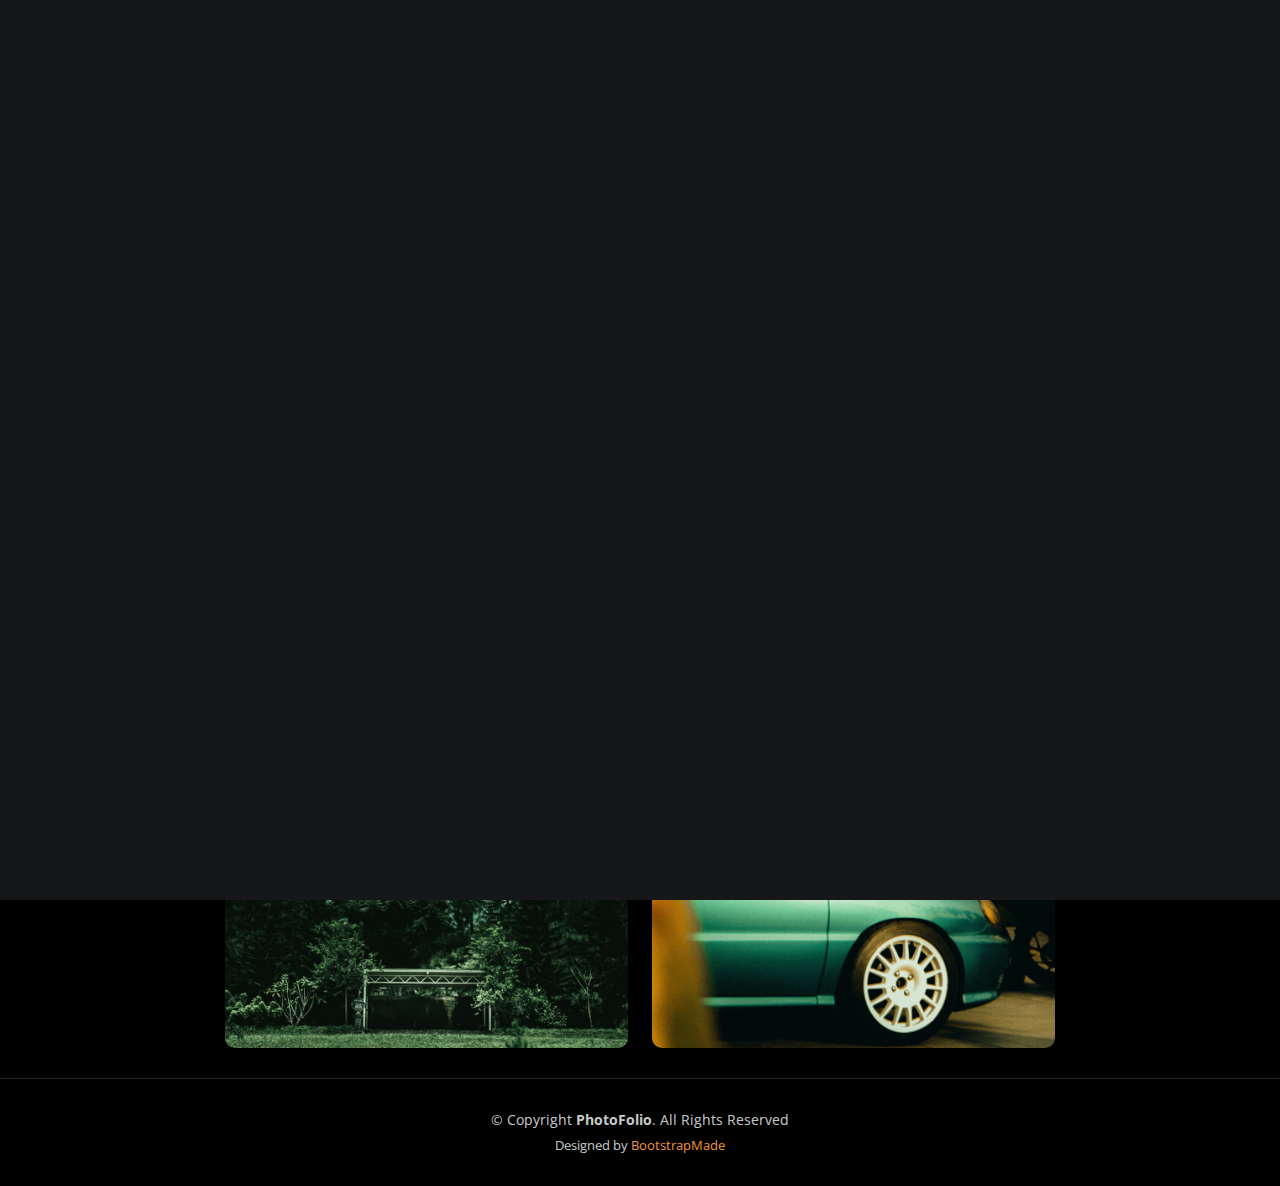
==== index.html @ bedda74c "nama" ====
<!DOCTYPE html>
<html lang="en">

<head>
  <meta charset="utf-8">
  <meta content="width=device-width, initial-scale=1.0" name="viewport">

  <title>ModoGazō</title>
  <meta content="" name="description">
  <meta content="" name="keywords">

  <!-- Favicons -->
  <link href="assets/img/favicon.png" rel="icon">
  <link href="assets/img/apple-touch-icon.png" rel="apple-touch-icon">

  <!-- Google Fonts -->
  <link rel="preconnect" href="https://fonts.googleapis.com">
  <link rel="preconnect" href="https://fonts.gstatic.com" crossorigin>
  <link href="https://fonts.googleapis.com/css2?family=Open+Sans:ital,wght@0,300;0,400;0,500;0,600;0,700;1,300;1,400;1,600;1,700&family=Inter:ital,wght@0,300;0,400;0,500;0,600;0,700;1,300;1,400;1,500;1,600;1,700&family=Cardo:ital,wght@0,400;0,700;1,400&display=swap" rel="stylesheet">

  <!-- Vendor CSS Files -->
  <link href="assets/vendor/bootstrap/css/bootstrap.min.css" rel="stylesheet">
  <link href="assets/vendor/bootstrap-icons/bootstrap-icons.css" rel="stylesheet">
  <link href="assets/vendor/swiper/swiper-bundle.min.css" rel="stylesheet">
  <link href="assets/vendor/glightbox/css/glightbox.min.css" rel="stylesheet">
  <link href="assets/vendor/aos/aos.css" rel="stylesheet">

  <!-- Template Main CSS File -->
  <link href="assets/css/main.css" rel="stylesheet">

  <!-- =======================================================
  * Template Name: PhotoFolio
  * Template URL: https://bootstrapmade.com/photofolio-bootstrap-photography-website-template/
  * Updated: Mar 17 2024 with Bootstrap v5.3.3
  * Author: BootstrapMade.com
  * License: https://bootstrapmade.com/license/
  ======================================================== -->
</head>

<body>

  <!-- ======= Header ======= -->
  <header id="header" class="header d-flex align-items-center fixed-top">
    <div class="container-fluid d-flex align-items-center justify-content-between">

      <a href="index.html" class="logo d-flex align-items-center  me-auto me-lg-0">
        <!-- Uncomment the line below if you also wish to use an image logo -->
        <!-- <img src="assets/img/logo.png" alt=""> -->
        <i class="bi bi-camera"></i>
        <h1>MoGo</h1>
      </a>

      <nav id="navbar" class="navbar">
        <ul>
          <li><a href="index.html" class="active">Home</a></li>
          <li><a href="about.html">About</a></li>
          <li class="dropdown"><a href="#"><span>Gallery</span> <i class="bi bi-chevron-down dropdown-indicator"></i></a>
            <ul>
              <li><a href="people.html">People</a></li>
              <li><a href="animals.html">Animals</a></li>
              <li><a href="humanMade.html">Human Made</a></li>
              <li><a href="nature.html">Nature</a></li>
              <li><a href="vehicle.html">Vehicles</a></li>
            </ul>
          </li>
          <li><a href="contact.html">Contact</a></li>
        </ul>
      </nav><!-- .navbar -->

     
      <i class="mobile-nav-toggle mobile-nav-show bi bi-list"></i>
      <i class="mobile-nav-toggle mobile-nav-hide d-none bi bi-x"></i>

    </div>
  </header><!-- End Header -->

  <!-- ======= Hero Section ======= -->
  <section id="hero" class="hero d-flex flex-column justify-content-center align-items-center" data-aos="fade" data-aos-delay="1500">
    <div class="container">
      <div class="row justify-content-center">
        <div class="col-lg-6 text-center">
          <h2>I'm <span>Marcelino Modo</span></h2>
          <h2>a Photographer</h2>
          <a href="contact.html" class="btn-get-started ">Contact Me</a>

        </div>
      </div>
    </div>

  </section><!-- End Hero Section -->
  <p class="text-center" style="color: rgba(255, 255, 255, 0.39);">(click the picture to see more photos)</p>

  <main id="main" data-aos="fade" data-aos-delay="1500">

<!-- ======= Gallery Section ======= -->
<section id="gallery" class="gallery">
  <div class="container-fluid ">
    <div class="row gy-4 justify-content-center">
      <div class="col-xl-4 col-lg-2 col-md-2">
        <div class="gallery-item h-100">
          <img src="assets/img/gallery/people/p45.webp" class="img-fluid gallery-img" alt="">
          <div class="gallery-links d-flex align-items-center justify-content-center">
            <a href="assets/img/gallery/people/p45.webp"></a>
            <a href="people.html"><h3 style="color: white">PEOPLE</h3></a>
          </div>
        </div>
      </div><!-- End Gallery Item -->
      <div class="col-xl-4 col-lg-2 col-md-2">
        <div class="gallery-item h-100">
          <img src="assets/img/gallery/animal/a2.webp" class="img-fluid gallery-img" alt="">
          <div class="gallery-links d-flex align-items-center justify-content-center">
            <a href="assets/img/gallery/animal/a2.webp"></a>
            <a href="animals.html"><h3 style="color: white">ANIMALS</h3></a>
          </div>
        </div>
      </div><!-- End Gallery Item -->
      <div class="col-xl-4 col-lg-2 col-md-2">
        <div class="gallery-item h-100">
          <img src="assets/img/gallery/humanMade/hm30.webp" class="img-fluid gallery-img" alt="">
          <div class="gallery-links d-flex align-items-center justify-content-center">
            <a href="assets/img/gallery/humanMade/hm30.webp"></a>
            <a href="humanMade.html"><h3 style="color: white">HUMAN MADE</h3></a>
          </div>
        </div>
      </div><!-- End Gallery Item -->
      <div class="col-xl-4 col-lg-2 col-md-2">
        <div class="gallery-item h-100">
          <img src="assets/img/gallery/nature/n1.webp" class="img-fluid gallery-img" alt="">
          <div class="gallery-links d-flex align-items-center justify-content-center">
            <a href="assets/img/gallery/nature/n1.webp"></a>
            <a href="nature.html"><h3 style="color: white">NATURE</h3></a>
          </div>
        </div>
      </div><!-- End Gallery Item -->
      <div class="col-xl-4 col-lg-2 col-md-2">
        <div class="gallery-item h-100">
          <img src="assets/img/gallery/vehicle/v1.webp" class="img-fluid gallery-img" alt="">
          <div class="gallery-links d-flex align-items-center justify-content-center">
            <a href="assets/img/gallery/vehicle/v1.webp"></a>
            <a href="vehicle.html"><h3 style="color: white">VEHICLES</h3></a>
          </div>
        </div>
      </div><!-- End Gallery Item -->
    </div>
  </div>
</section><!-- End Gallery Section -->


  </main><!-- End #main -->

  <!-- ======= Footer ======= -->
  <footer id="footer" class="footer">
    <div class="container">
      <div class="copyright">
        &copy; Copyright <strong><span>PhotoFolio</span></strong>. All Rights Reserved
      </div>
      <div class="credits">
        <!-- All the links in the footer should remain intact. -->
        <!-- You can delete the links only if you purchased the pro version. -->
        <!-- Licensing information: https://bootstrapmade.com/license/ -->
        <!-- Purchase the pro version with working PHP/AJAX contact form: https://bootstrapmade.com/photofolio-bootstrap-photography-website-template/ -->
        Designed by <a href="https://bootstrapmade.com/">BootstrapMade</a>
      </div>
    </div>
  </footer><!-- End Footer -->

  <a href="#" class="scroll-top d-flex align-items-center justify-content-center"><i class="bi bi-arrow-up-short"></i></a>

  <div id="preloader">
    <div class="line"></div>
  </div>

  <!-- Vendor JS Files -->
  <script src="assets/vendor/bootstrap/js/bootstrap.bundle.min.js"></script>
  <script src="assets/vendor/swiper/swiper-bundle.min.js"></script>
  <script src="assets/vendor/glightbox/js/glightbox.min.js"></script>
  <script src="assets/vendor/aos/aos.js"></script>
  <script src="assets/vendor/php-email-form/validate.js"></script>

  <!-- Template Main JS File -->
  <script src="assets/js/main.js"></script>

</body>

</html>
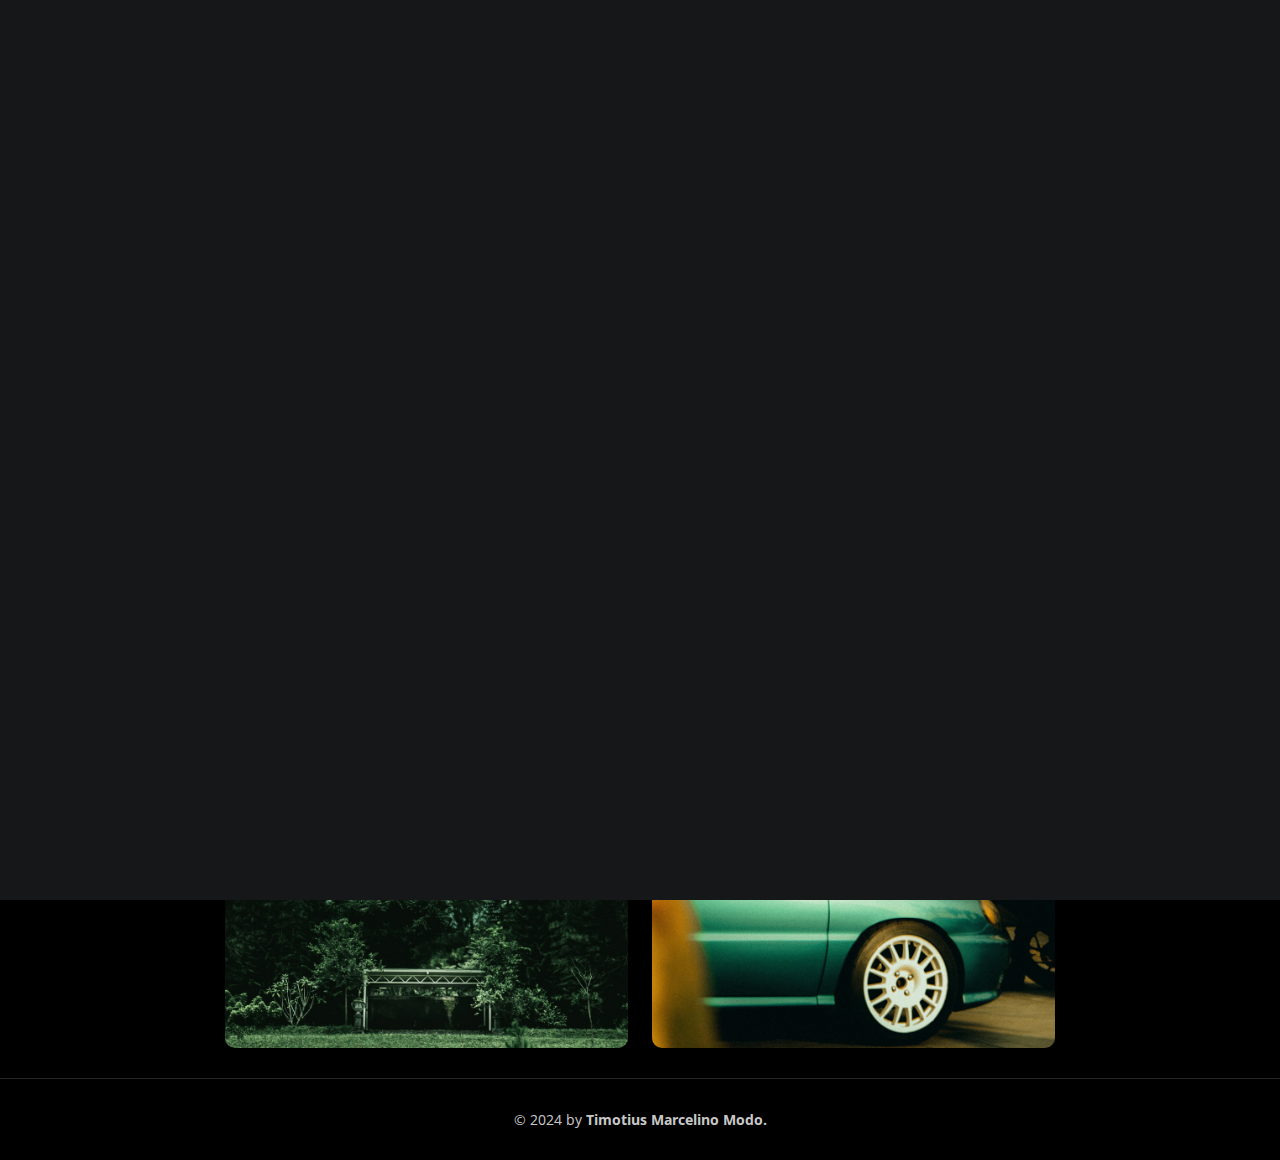
==== commit 0d9063de: "footer" ====
--- a/index.html
+++ b/index.html
@@ -45,9 +45,9 @@
 
       <a href="index.html" class="logo d-flex align-items-center  me-auto me-lg-0">
         <!-- Uncomment the line below if you also wish to use an image logo -->
-        <!-- <img src="assets/img/logo.png" alt=""> -->
-        <i class="bi bi-camera"></i>
-        <h1>MoGo</h1>
+        <img src="assets/img/favicon.png" alt="">
+        <!-- <i class="bi bi-camera"></i> -->
+        <h1>MoGō</h1>
       </a>
 
       <nav id="navbar" class="navbar">
@@ -148,21 +148,16 @@
 
   </main><!-- End #main -->
 
-  <!-- ======= Footer ======= -->
-  <footer id="footer" class="footer">
-    <div class="container">
-      <div class="copyright">
-        &copy; Copyright <strong><span>PhotoFolio</span></strong>. All Rights Reserved
-      </div>
-      <div class="credits">
-        <!-- All the links in the footer should remain intact. -->
-        <!-- You can delete the links only if you purchased the pro version. -->
-        <!-- Licensing information: https://bootstrapmade.com/license/ -->
-        <!-- Purchase the pro version with working PHP/AJAX contact form: https://bootstrapmade.com/photofolio-bootstrap-photography-website-template/ -->
-        Designed by <a href="https://bootstrapmade.com/">BootstrapMade</a>
-      </div>
+<!-- ======= Footer ======= -->
+<footer id="footer" class="footer">
+  <div class="container">
+    <div class="copyright">
+      &copy; 2024 by <strong><span>Timotius Marcelino Modo.</span></strong>
     </div>
-  </footer><!-- End Footer -->
+  
+    </div>
+  </div>
+</footer><!-- End Footer -->
 
   <a href="#" class="scroll-top d-flex align-items-center justify-content-center"><i class="bi bi-arrow-up-short"></i></a>
 
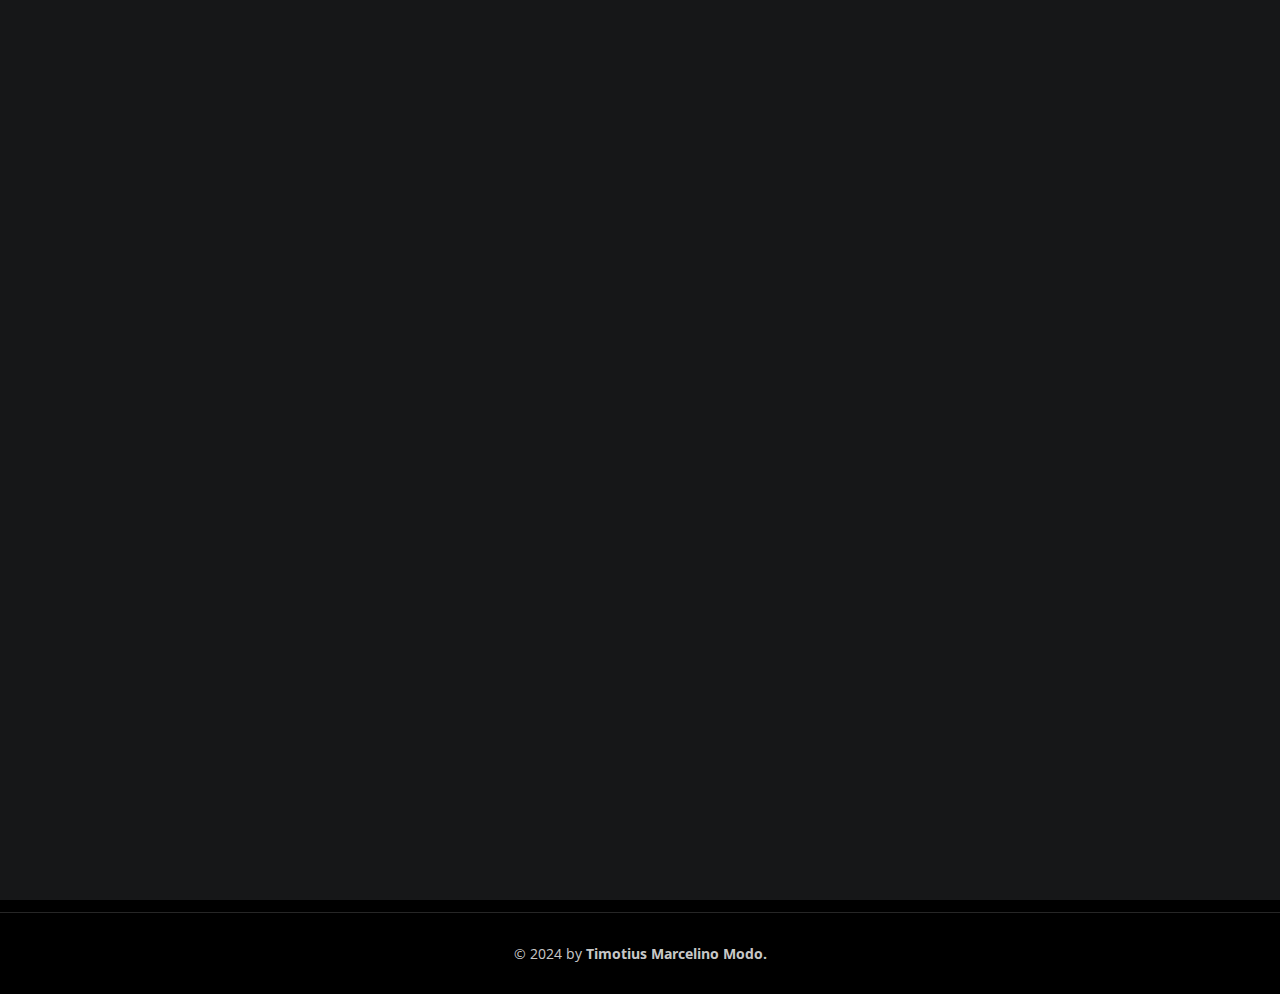
==== commit 0fecc24c: "typeRev" ====
--- a/index.html
+++ b/index.html
@@ -5,7 +5,7 @@
   <meta charset="utf-8">
   <meta content="width=device-width, initial-scale=1.0" name="viewport">
 
-  <title>ModoGazō</title>
+  <title>Home - Marcelino Modo</title>
   <meta content="" name="description">
   <meta content="" name="keywords">
 
@@ -35,6 +35,54 @@
   * Author: BootstrapMade.com
   * License: https://bootstrapmade.com/license/
   ======================================================== -->
+  <style>
+    /* Center the navbar within the header */
+    .navbar {
+      display: flex;
+      justify-content: center;
+      width: 100%;
+    }
+
+    .navbar ul {
+      list-style: none;
+      display: flex;
+      justify-content: center;
+      padding: 0;
+      margin: 0;
+    }
+
+    .navbar li {
+      margin: 0 10px;
+    }
+
+    .navbar a {
+      text-decoration: none;
+      padding: 10px;
+      display: block;
+    }
+
+    /* Dropdown styles */
+    .navbar .dropdown ul {
+      display: none;
+      position: absolute;
+      list-style: none;
+      padding: 0;
+      margin: 0;
+    }
+
+    .navbar .dropdown:hover ul {
+      display: block;
+    }
+
+    .navbar .dropdown ul li {
+      margin: 0;
+    }
+
+    .navbar .dropdown ul li a {
+      padding: 10px;
+      display: block;
+    }
+  </style>
 </head>
 
 <body>
@@ -43,31 +91,15 @@
   <header id="header" class="header d-flex align-items-center fixed-top">
     <div class="container-fluid d-flex align-items-center justify-content-between">
 
-      <a href="index.html" class="logo d-flex align-items-center  me-auto me-lg-0">
-        <!-- Uncomment the line below if you also wish to use an image logo -->
-        <img src="assets/img/favicon.png" alt="">
-        <!-- <i class="bi bi-camera"></i> -->
-        <h1>MoGō</h1>
-      </a>
 
       <nav id="navbar" class="navbar">
         <ul>
           <li><a href="index.html" class="active">Home</a></li>
           <li><a href="about.html">About</a></li>
-          <li class="dropdown"><a href="#"><span>Gallery</span> <i class="bi bi-chevron-down dropdown-indicator"></i></a>
-            <ul>
-              <li><a href="people.html">People</a></li>
-              <li><a href="animals.html">Animals</a></li>
-              <li><a href="humanMade.html">Human Made</a></li>
-              <li><a href="nature.html">Nature</a></li>
-              <li><a href="vehicle.html">Vehicles</a></li>
-            </ul>
-          </li>
           <li><a href="contact.html">Contact</a></li>
         </ul>
       </nav><!-- .navbar -->
 
-     
       <i class="mobile-nav-toggle mobile-nav-show bi bi-list"></i>
       <i class="mobile-nav-toggle mobile-nav-hide d-none bi bi-x"></i>
 
@@ -81,83 +113,53 @@
         <div class="col-lg-6 text-center">
           <h2>I'm <span>Marcelino Modo</span></h2>
           <h2>a Photographer</h2>
-          <a href="contact.html" class="btn-get-started ">Contact Me</a>
-
+          <a href="contact.html" class="btn-get-started">Contact Me</a>
         </div>
       </div>
     </div>
-
   </section><!-- End Hero Section -->
   <p class="text-center" style="color: rgba(255, 255, 255, 0.39);">(click the picture to see more photos)</p>
 
   <main id="main" data-aos="fade" data-aos-delay="1500">
 
-<!-- ======= Gallery Section ======= -->
-<section id="gallery" class="gallery">
-  <div class="container-fluid ">
-    <div class="row gy-4 justify-content-center">
-      <div class="col-xl-4 col-lg-2 col-md-2">
-        <div class="gallery-item h-100">
-          <img src="assets/img/gallery/people/p45.webp" class="img-fluid gallery-img" alt="">
-          <div class="gallery-links d-flex align-items-center justify-content-center">
-            <a href="assets/img/gallery/people/p45.webp"></a>
-            <a href="people.html"><h3 style="color: white">PEOPLE</h3></a>
-          </div>
+    <!-- ======= Gallery Section ======= -->
+    <section id="gallery" class="gallery">
+      <div class="container-fluid">
+        <div class="row gy-4 justify-content-center">
+          <div class="col-xl-6 col-lg-2 col-md-2">
+            <div class="gallery-item h-100">
+              <img src="assets/img/gallery/people/p45.webp" class="img-fluid gallery-img" alt="">
+              <div class="gallery-links d-flex align-items-center justify-content-center">
+                <a href="assets/img/gallery/people/p45.webp"></a>
+                <a href="gallery.html"><h3 style="color: white">Gallery
+                </h3></a>
+              </div>
+            </div>
+          </div><!-- End Gallery Item -->
+          <div class="col-xl-6 col-lg-2 col-md-2">
+            <div class="gallery-item h-100">
+              <img src="assets/img/gallery/animal/a2.webp" class="img-fluid gallery-img" alt="">
+              <div class="gallery-links d-flex align-items-center justify-content-center">
+                <a href="assets/img/gallery/animal/a2.webp"></a>
+                <a href="work.html"><h3 style="color: white">Work</h3></a>
+              </div>
+            </div>
+          </div><!-- End Gallery Item -->
+          
         </div>
-      </div><!-- End Gallery Item -->
-      <div class="col-xl-4 col-lg-2 col-md-2">
-        <div class="gallery-item h-100">
-          <img src="assets/img/gallery/animal/a2.webp" class="img-fluid gallery-img" alt="">
-          <div class="gallery-links d-flex align-items-center justify-content-center">
-            <a href="assets/img/gallery/animal/a2.webp"></a>
-            <a href="animals.html"><h3 style="color: white">ANIMALS</h3></a>
-          </div>
-        </div>
-      </div><!-- End Gallery Item -->
-      <div class="col-xl-4 col-lg-2 col-md-2">
-        <div class="gallery-item h-100">
-          <img src="assets/img/gallery/humanMade/hm30.webp" class="img-fluid gallery-img" alt="">
-          <div class="gallery-links d-flex align-items-center justify-content-center">
-            <a href="assets/img/gallery/humanMade/hm30.webp"></a>
-            <a href="humanMade.html"><h3 style="color: white">HUMAN MADE</h3></a>
-          </div>
-        </div>
-      </div><!-- End Gallery Item -->
-      <div class="col-xl-4 col-lg-2 col-md-2">
-        <div class="gallery-item h-100">
-          <img src="assets/img/gallery/nature/n1.webp" class="img-fluid gallery-img" alt="">
-          <div class="gallery-links d-flex align-items-center justify-content-center">
-            <a href="assets/img/gallery/nature/n1.webp"></a>
-            <a href="nature.html"><h3 style="color: white">NATURE</h3></a>
-          </div>
-        </div>
-      </div><!-- End Gallery Item -->
-      <div class="col-xl-4 col-lg-2 col-md-2">
-        <div class="gallery-item h-100">
-          <img src="assets/img/gallery/vehicle/v1.webp" class="img-fluid gallery-img" alt="">
-          <div class="gallery-links d-flex align-items-center justify-content-center">
-            <a href="assets/img/gallery/vehicle/v1.webp"></a>
-            <a href="vehicle.html"><h3 style="color: white">VEHICLES</h3></a>
-          </div>
-        </div>
-      </div><!-- End Gallery Item -->
-    </div>
-  </div>
-</section><!-- End Gallery Section -->
-
+      </div>
+    </section><!-- End Gallery Section -->
 
   </main><!-- End #main -->
 
-<!-- ======= Footer ======= -->
-<footer id="footer" class="footer">
-  <div class="container">
-    <div class="copyright">
-      &copy; 2024 by <strong><span>Timotius Marcelino Modo.</span></strong>
+  <!-- ======= Footer ======= -->
+  <footer id="footer" class="footer">
+    <div class="container">
+      <div class="copyright">
+        &copy; 2024 by <strong><span>Timotius Marcelino Modo.</span></strong>
+      </div>
     </div>
-  
-    </div>
-  </div>
-</footer><!-- End Footer -->
+  </footer><!-- End Footer -->
 
   <a href="#" class="scroll-top d-flex align-items-center justify-content-center"><i class="bi bi-arrow-up-short"></i></a>
 
@@ -177,4 +179,4 @@
 
 </body>
 
-</html>+</html>
